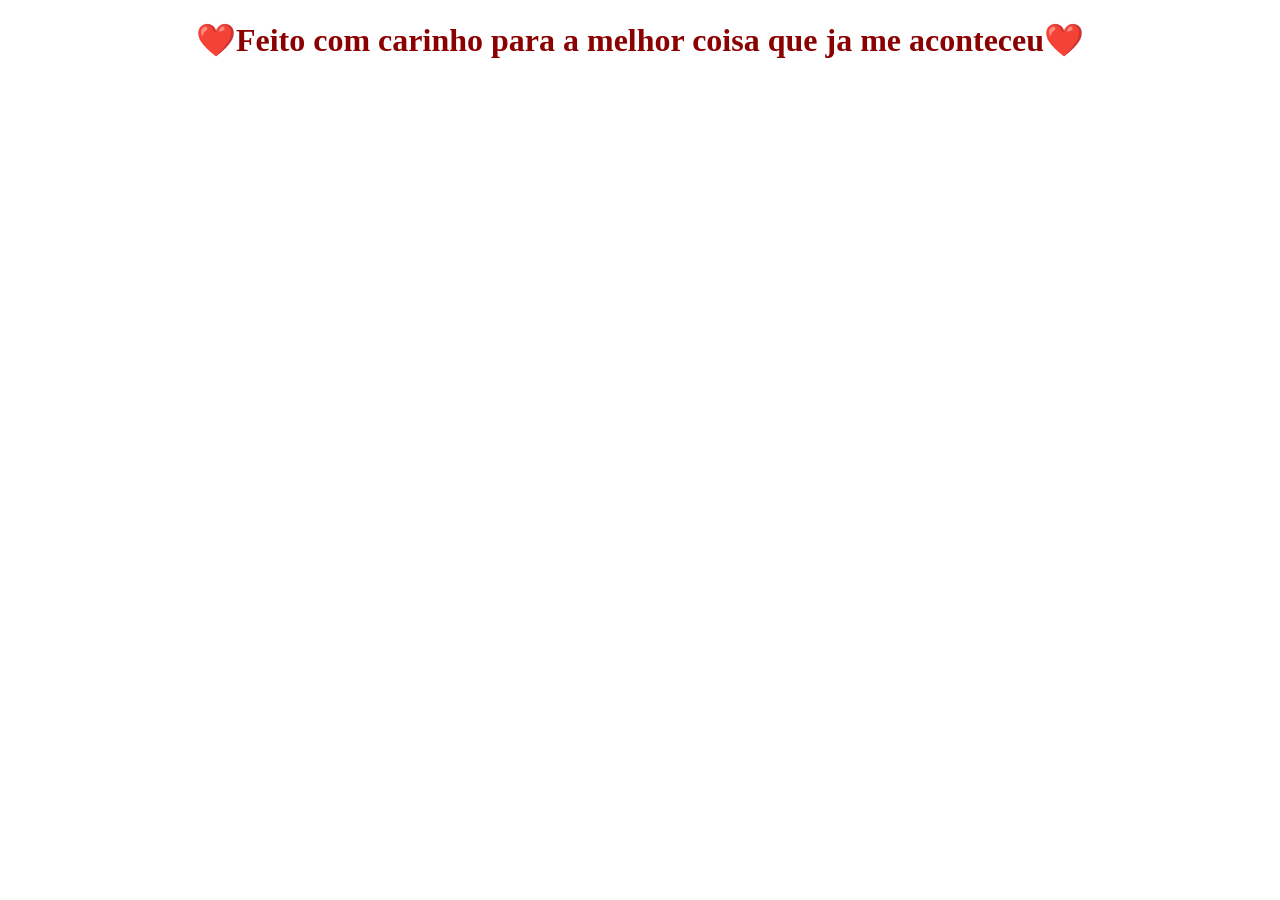
==== site/index.html @ 51de375e "Começo de um fim" ====
<!DOCTYPE html>
<html lang="pt-br">
<head>
    <meta charset="UTF-8">
    <meta name="viewport" content="width=device-width, initial-scale=1.0">
    <link rel="stylesheet" href="style.css">
    <title>Para o amor da minha vida</title>
</head>
<body>
    
    <h1 id="tituloPrincipal">❤️Feito com carinho para a melhor coisa que ja me aconteceu❤️</h1>


    <script src="script.js"></script>
</body>
</html>
---- site/style.css ----
#tituloPrincipal{
    text-align: center;
    color: darkred;
}
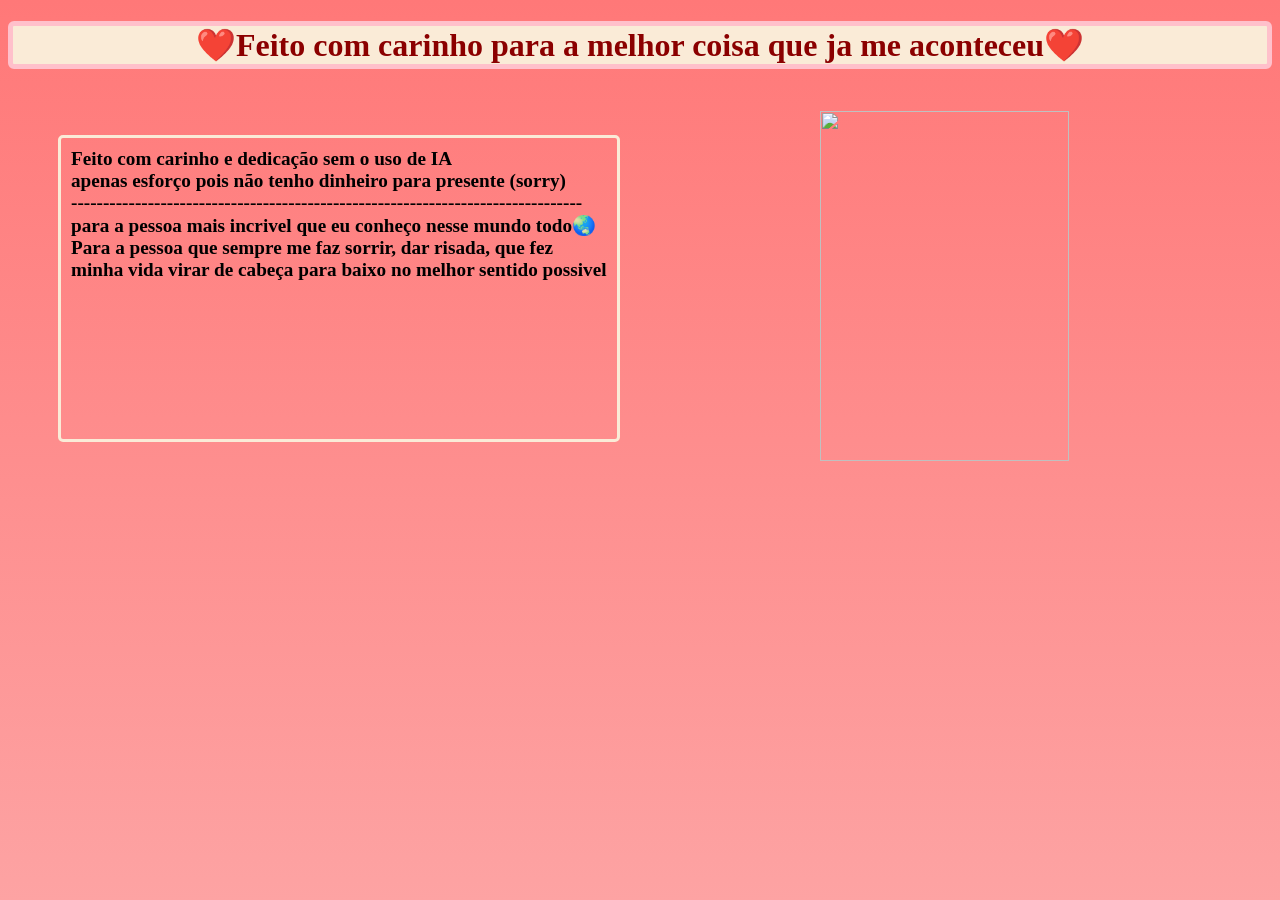
==== commit e6a0b009: "+" ====
--- a/site/index.html
+++ b/site/index.html
@@ -9,7 +9,18 @@
 <body>
     
     <h1 id="tituloPrincipal">❤️Feito com carinho para a melhor coisa que ja me aconteceu❤️</h1>
+   <section id="sectionInicio">
 
+       <p id="introdução">Feito com carinho e dedicação sem o uso de IA<br>apenas esforço pois não tenho dinheiro para presente (sorry)<br> --------------------------------------------------------------------------------
+        <br>para a pessoa mais incrivel que eu conheço nesse mundo todo🌏<br>Para a pessoa que sempre me faz sorrir, dar risada, que fez <br>
+        minha vida virar de cabeça para baixo no melhor sentido possivel </p>
+        <img src="IMG-20260503-WA0007.jpg" alt="" id="fotoInicio">
+
+    </section> 
+
+    <section id="sectionCoisas">
+
+    </section>
 
     <script src="script.js"></script>
 </body>
--- a/site/style.css
+++ b/site/style.css
@@ -1,4 +1,34 @@
 #tituloPrincipal{
     text-align: center;
     color: darkred;
+    border-style: solid;
+    border-radius: 6px;
+    border-color: pink;
+    background-color: antiquewhite;
+    border-width: 5px;
+}
+#sectionInicio{
+    display: flex;
+}
+#fotoInicio{
+    margin-left: 200px;
+    margin-top: 20px;
+    width: 249.75px;
+    height: 350px;
+}
+#introdução{
+    display: inline-block;
+    padding: 10px;
+    padding-bottom: 20px;
+    font-weight: bolder;
+    font-size: larger;
+    margin-left: 50px;
+    margin-top: 44px;
+    border-style: solid;
+    border-radius: 5px;
+    border-color: antiquewhite;
+}
+body{
+    background-image: linear-gradient(rgb(255, 120, 120), rgb(253, 163, 163));
+    background-attachment: fixed;
 }
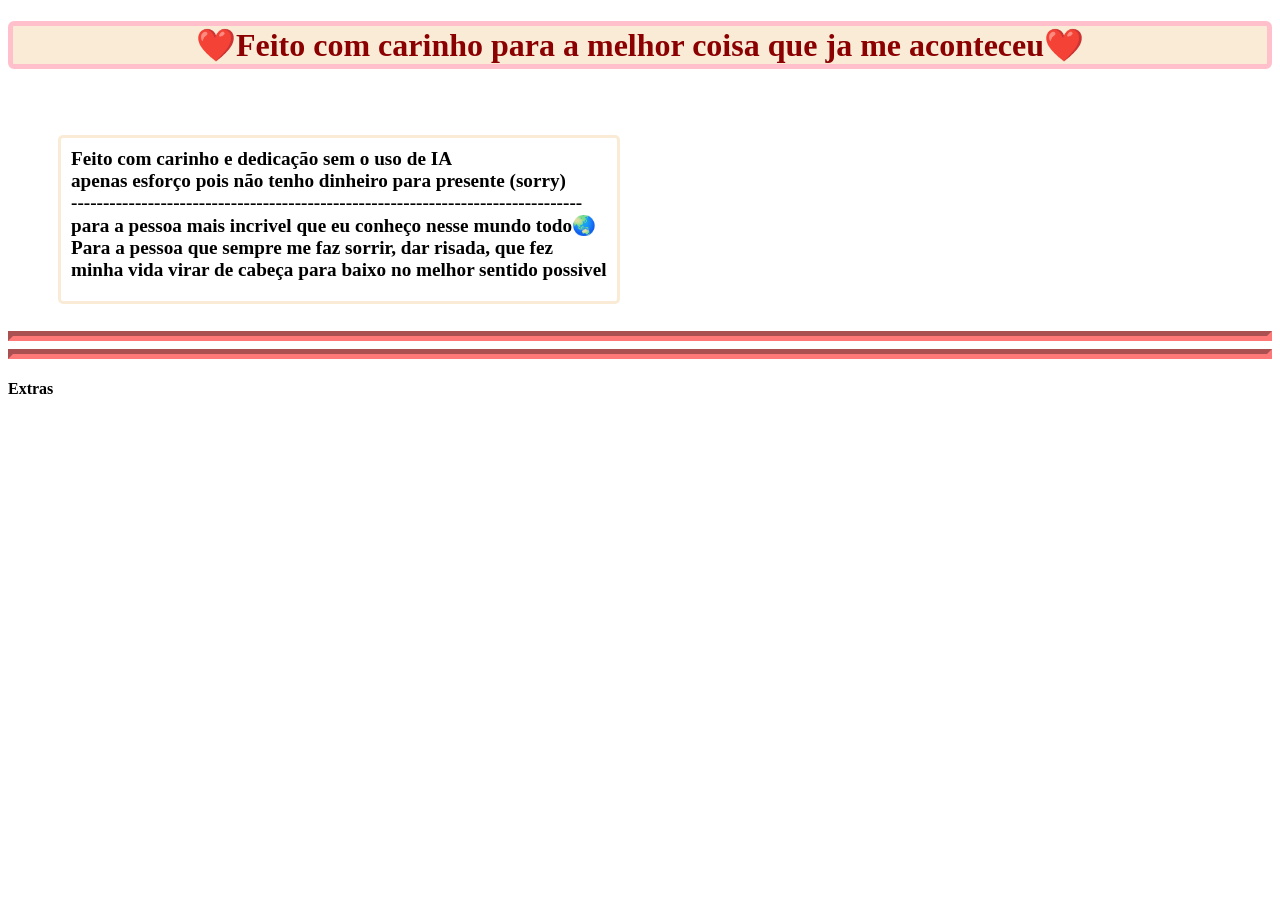
==== commit 3b01da20: "tamo indo" ====
--- a/site/index.html
+++ b/site/index.html
@@ -9,19 +9,28 @@
 <body>
     
     <h1 id="tituloPrincipal">❤️Feito com carinho para a melhor coisa que ja me aconteceu❤️</h1>
+
    <section id="sectionInicio">
 
        <p id="introdução">Feito com carinho e dedicação sem o uso de IA<br>apenas esforço pois não tenho dinheiro para presente (sorry)<br> --------------------------------------------------------------------------------
         <br>para a pessoa mais incrivel que eu conheço nesse mundo todo🌏<br>Para a pessoa que sempre me faz sorrir, dar risada, que fez <br>
         minha vida virar de cabeça para baixo no melhor sentido possivel </p>
-        <img src="IMG-20260503-WA0007.jpg" alt="" id="fotoInicio">
+        <!-- <img src="IMG-20260503-WA0007.jpg" alt="" id="fotoInicio"> -->
 
     </section> 
+
+    <hr>
 
     <section id="sectionCoisas">
 
     </section>
 
+    <hr>
+
+    <section id="sectionExtras">
+        <h4 id="extrasTitulo">Extras</h4>
+    </section>
+
     <script src="script.js"></script>
 </body>
 </html>
--- a/site/style.css
+++ b/site/style.css
@@ -1,3 +1,4 @@
+/* Inicio da página */
 #tituloPrincipal{
     text-align: center;
     color: darkred;
@@ -10,12 +11,12 @@
 #sectionInicio{
     display: flex;
 }
-#fotoInicio{
+/* #fotoInicio{
     margin-left: 200px;
     margin-top: 20px;
     width: 249.75px;
     height: 350px;
-}
+} */
 #introdução{
     display: inline-block;
     padding: 10px;
@@ -28,7 +29,18 @@
     border-radius: 5px;
     border-color: antiquewhite;
 }
+/* Parte boa */
+
+
+
+/* Fim da página */
+#extra
+/* Aplicar a todos */
 body{
     background-image: linear-gradient(rgb(255, 120, 120), rgb(253, 163, 163));
     background-attachment: fixed;
+}
+hr{
+    border-width: 5px;
+    border-color: rgb(255, 120, 120);
 }
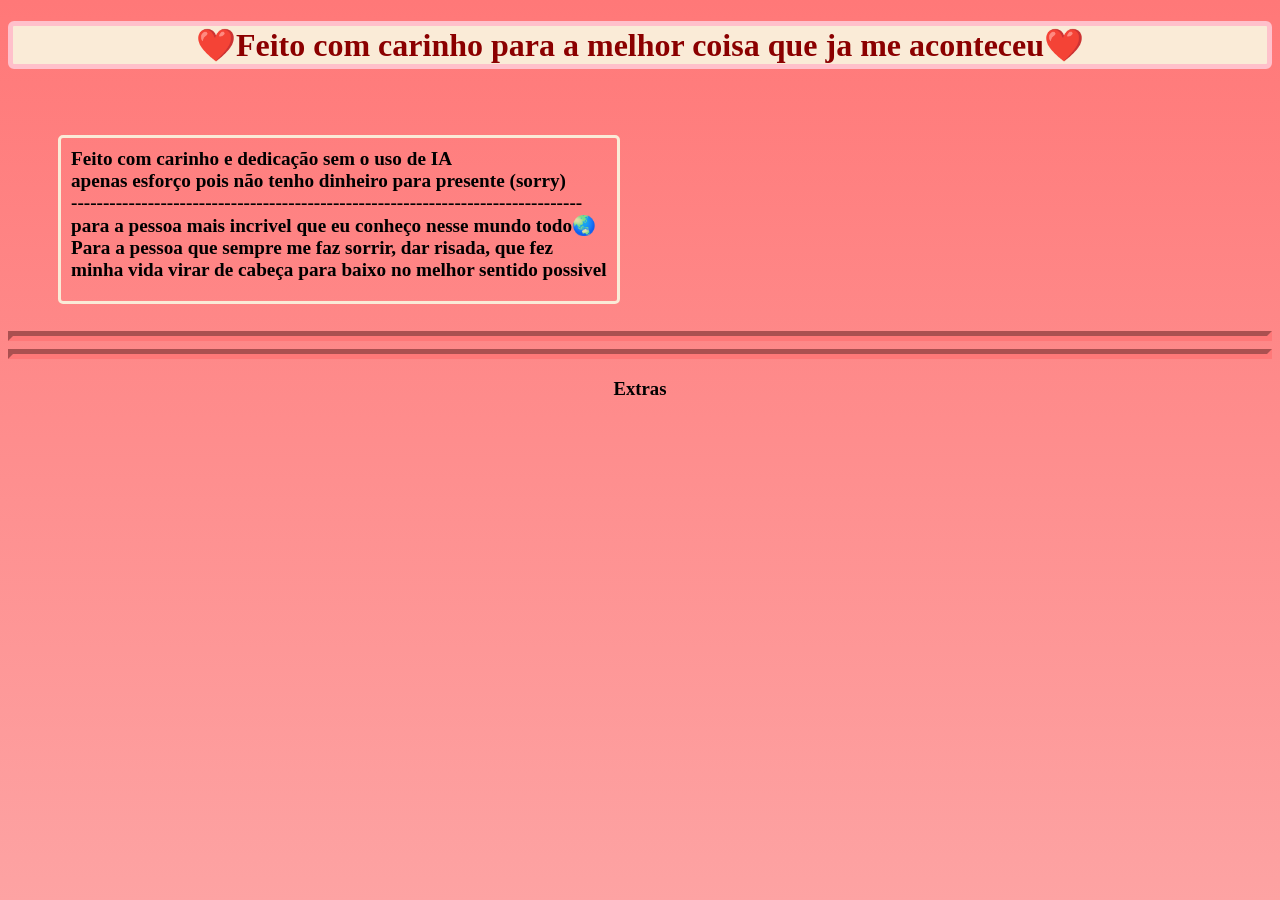
==== commit 5824aa56: "+" ====
--- a/site/index.html
+++ b/site/index.html
@@ -28,7 +28,8 @@
     <hr>
 
     <section id="sectionExtras">
-        <h4 id="extrasTitulo">Extras</h4>
+        <h3 id="extrasTitulo">Extras</h3>
+        
     </section>
 
     <script src="script.js"></script>
--- a/site/style.css
+++ b/site/style.css
@@ -34,7 +34,11 @@
 
 
 /* Fim da página */
-#extra
+#extrasTitulo{
+    text-align: center;
+}
+
+
 /* Aplicar a todos */
 body{
     background-image: linear-gradient(rgb(255, 120, 120), rgb(253, 163, 163));
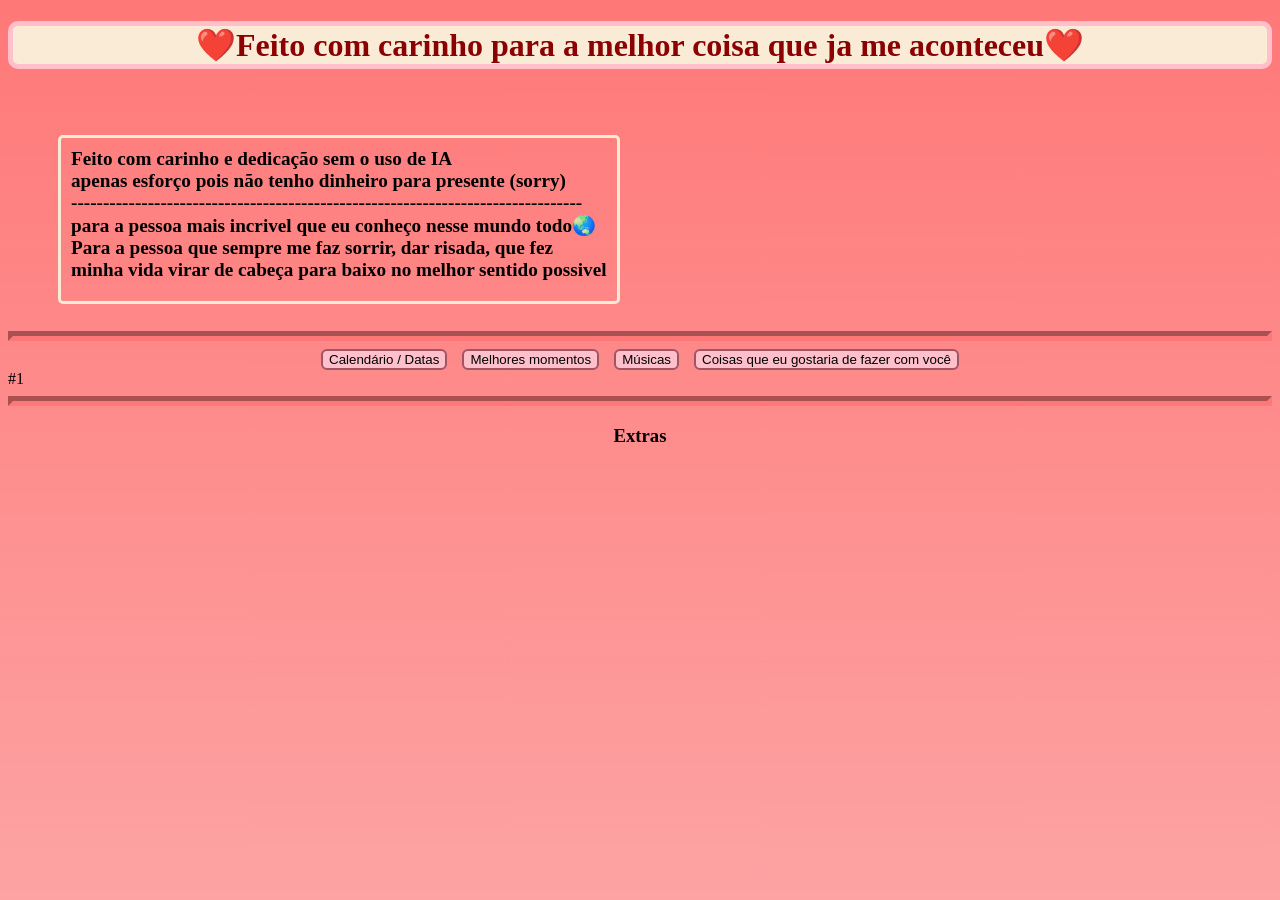
==== commit 7ee53ab9: "Sections" ====
--- a/site/index.html
+++ b/site/index.html
@@ -21,16 +21,33 @@
 
     <hr>
 
-    <section id="sectionCoisas">
+    <div id="divBotoes">
+        <button onclick="mostrarSection('tela1')" class="botoes">Calendário / Datas</button>
+        <button onclick="mostrarSection('tela2')" class="botoes">Melhores momentos</button>
+        <button onclick="mostrarSection('tela3')" class="botoes">Músicas</button>
+        <button onclick="mostrarSection('tela4')" class="botoes">Coisas que eu gostaria de fazer com você</button>
+    </div>
 
-    </section>
+        <section id="tela1" class="tela ativa">
+            #1
+        </section>
+        
+        <section id="tela2" class="tela">
+            #2
+        </section>
+        
+        <section id="tela3" class="tela">
+            #3
+        </section>
+        
+        <section id="tela4" class="tela">
+            #4
+        </section>
 
-    <hr>
+    <hr id="hrExtras">
 
-    <section id="sectionExtras">
-        <h3 id="extrasTitulo">Extras</h3>
+    <h3 id="extrasTitulo">Extras</h3>
         
-    </section>
 
     <script src="script.js"></script>
 </body>
--- a/site/style.css
+++ b/site/style.css
@@ -3,7 +3,7 @@
     text-align: center;
     color: darkred;
     border-style: solid;
-    border-radius: 6px;
+    border-radius: 10px;
     border-color: pink;
     background-color: antiquewhite;
     border-width: 5px;
@@ -29,7 +29,28 @@
     border-radius: 5px;
     border-color: antiquewhite;
 }
+
+
 /* Parte boa */
+#divBotoes{
+    display: flex;
+    justify-content: center;
+    gap: 15px;
+}
+.botoes{
+    border-style: solid;
+    border-color: rgb(161, 84, 97);
+    border-radius: 6px;
+    background-color: pink;
+}
+
+.tela{
+    display: none;
+}
+.ativa{
+    display: block;
+}
+
 
 
 
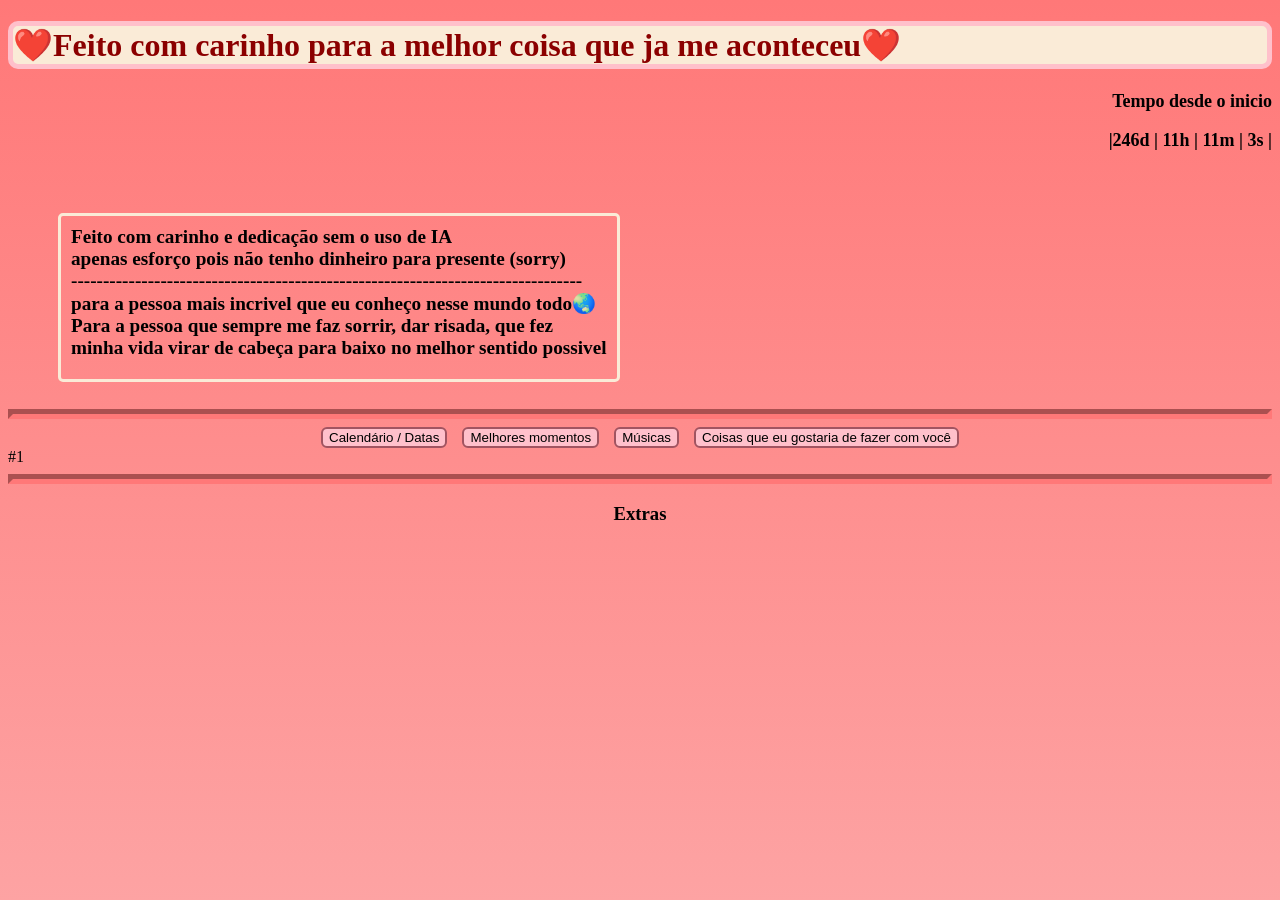
==== commit d884de74: "progresso" ====
--- a/site/index.html
+++ b/site/index.html
@@ -9,14 +9,19 @@
 <body>
     
     <h1 id="tituloPrincipal">❤️Feito com carinho para a melhor coisa que ja me aconteceu❤️</h1>
-
-   <section id="sectionInicio">
-
-       <p id="introdução">Feito com carinho e dedicação sem o uso de IA<br>apenas esforço pois não tenho dinheiro para presente (sorry)<br> --------------------------------------------------------------------------------
-        <br>para a pessoa mais incrivel que eu conheço nesse mundo todo🌏<br>Para a pessoa que sempre me faz sorrir, dar risada, que fez <br>
-        minha vida virar de cabeça para baixo no melhor sentido possivel </p>
-        <!-- <img src="IMG-20260503-WA0007.jpg" alt="" id="fotoInicio"> -->
-
+    
+    <p class="textoInicio1">Tempo desde o inicio</p>
+    <p id="relogio" class="textoInicio2"></p>
+    
+   <section class="sectionInicio">
+    
+    <p id="introdução">
+     Feito com carinho e dedicação sem o uso de IA<br>apenas esforço pois não tenho dinheiro para presente (sorry)<br> --------------------------------------------------------------------------------
+     <br>para a pessoa mais incrivel que eu conheço nesse mundo todo🌏<br>Para a pessoa que sempre me faz sorrir, dar risada, que fez <br>
+     minha vida virar de cabeça para baixo no melhor sentido possivel 
+    </p>
+    
+    
     </section> 
 
     <hr>
--- a/site/style.css
+++ b/site/style.css
@@ -1,6 +1,6 @@
 /* Inicio da página */
 #tituloPrincipal{
-    text-align: center;
+    /* text-align: center; */
     color: darkred;
     border-style: solid;
     border-radius: 10px;
@@ -8,17 +8,10 @@
     background-color: antiquewhite;
     border-width: 5px;
 }
-#sectionInicio{
-    display: flex;
+.sectionInicio{
+    display:flex;
 }
-/* #fotoInicio{
-    margin-left: 200px;
-    margin-top: 20px;
-    width: 249.75px;
-    height: 350px;
-} */
 #introdução{
-    display: inline-block;
     padding: 10px;
     padding-bottom: 20px;
     font-weight: bolder;
@@ -29,6 +22,17 @@
     border-radius: 5px;
     border-color: antiquewhite;
 }
+.textoInicio1{
+    text-align: right;
+    font-size: large;
+    font-weight: bolder;
+}
+.textoInicio2{
+    text-align: right;
+    font-size: large;
+    font-weight: bolder;
+}
+
 
 
 /* Parte boa */
